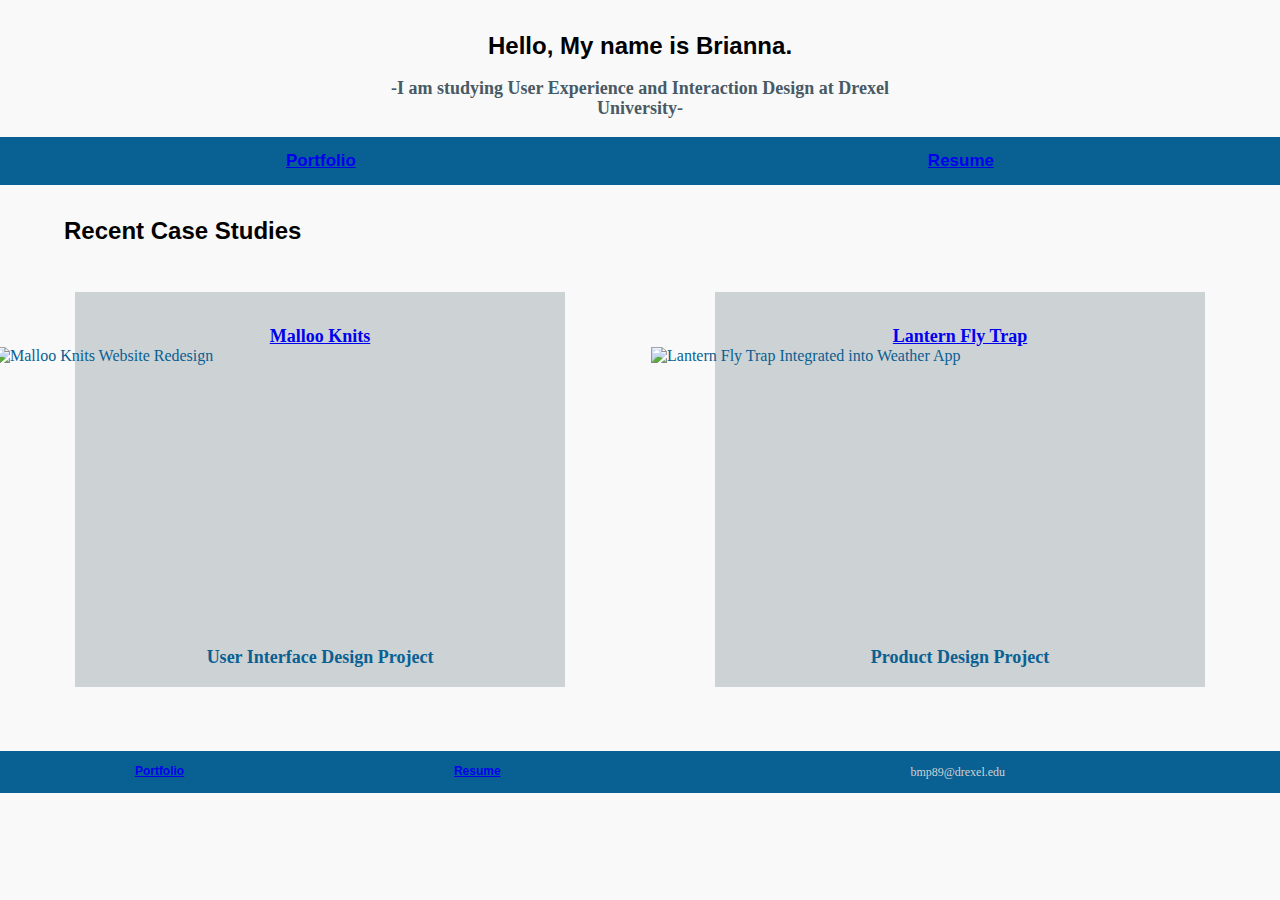
==== index.html @ 05f1cd9a "Update index.html" ====
<!DOCTYPE html>
<html lang="en">
<head>
    <meta charset="UTF-8">
    <meta http-equiv="X-UA-Compatible" content="IE=edge">
    <meta name="viewport" content="width=device-width, initial-scale=1.0">
    <link rel="stylesheet" href="css/normalize.css"/>
    <link rel="stylesheet" href="css/styles.css"/>
    <title>Index</title>
</head>
<body>
    <div class="wrapper">
        <header>
            <h1 class="name">Hello, My name is Brianna.</h1>
            <h3 class="study">-I am studying User Experience and Interaction Design at Drexel University-</h3>
        </header>
        <nav> 
            <h2 class="nav"><a href=index.html>Portfolio</a></h2> 
            <h2 class="nav"><a href=resume.html>Resume</a></h2> 
        </nav>
        <h1>Recent Case Studies</h1>
        <div class="studies">
            <article class="malloo">
                <h3 class="case"><a href=casestudy2.html>Malloo Knits</a></h3>
                <img class="screen" src="images/Mallooknits.jpg" alt="Malloo Knits Website Redesign" />
                <h3 class="project">User Interface Design Project</h3>
            </article>
            <article class="lantern">
                <h3 class="case"><a href=casestudy1.html>Lantern Fly Trap</a></h3>
                <img class="phone" src="images/Lanternflytrap.jpg" alt="Lantern Fly Trap Integrated into Weather App" />
                <h3 class="project">Product Design Project</h3>
            </article>
        </div>
        <footer>
            <h2 class="footer"><a href=index.html>Portfolio</a></h2> 
            <h2 class="footer"><a href=resume.html>Resume</a></h2>
            <p class="contact">bmp89@drexel.edu</p>
        </footer>
    </div>
</body>
</html>
---- css/styles.css ----
:root {
    --black: #000000;
    --white: #F9F9F9;
    --blue: #096092;
    --dark-grey: #485A64;
    --light-grey: #CDD2D4;
    --light-blue: #78B3BB;
}

@font-face {
    font-family: 'loraitalic';
    src: url('lora-italic-variablefont_wght-webfont.woff2') format('woff2'),
         url('lora-italic-variablefont_wght-webfont.woff') format('woff');
    font-weight: normal;
    font-style: normal;

}

@font-face {
    font-family: 'loraregular';
    src: url('lora-variablefont_wght-webfont.woff2') format('woff2'),
         url('lora-variablefont_wght-webfont.woff') format('woff');
    font-weight: normal;
    font-style: normal;

}

* {
   box-sizing: border-box;
}

body {
    align-items: center;
    background-color: var(--white);
    color: var(--black);
    display: flex;
    justify-content: center;
    }
    
header {
    text-align: center;
    max-width: 100%;
    margin-inline: 31rem;  
    }
    
h1 {
    font-family: 'epilouge', sans-serif;
    font-size: 24px;
    margin-inline: 4rem;
    margin-top: 2rem;
    }
    
h2 {
    font-family: 'aleo', 'Lucida Sans', 'Lucida Sans Regular', 'Lucida Grande', 'Lucida Sans Unicode', 'Geneva', Verdana, sans-serif;
    font-size: 20px;
    margin-inline: 1.25rem;
    }
    
h3 {
    font-family: 'loraregular', 'Times New Roman', Times, serif;
    text-align: center;
    font-size: 18px;
    }
    
p {
    font-family: 'loraregular', 'Times New Roman', Times, serif;
    font-size: 17px;
    line-height: 1.5;
    margin-inline: 10rem;
    }
    
nav {
    align-items: center;
    background-color: var(--blue);
    color: var(--light-grey);
    display: flex;
    font-size: 12px;
    justify-content: space-around;
    max-width: 100%;
    }
    
footer {
    align-items: center;
    background-color: var(--blue);
    clear: both;
    display: flex;
    font-size: 12px;
    justify-content: space-around;
    max-width: 100%;
    margin-top: 2rem;
    margin-bottom: 0;
    }
    
.case {
    color: var(--blue);
    text-align: center;
    margin-inline: auto;
    margin-bottom: 0;
    margin-top: 2rem;
    }
    
.case a:hover, .case a:visited {
    color: var(--dark-grey);
    }
    
.heading {
    margin-top: 2rem;
    margin-inline: 9rem;
    }
    
.img1 {
    display: block;
    height: 290px;
    margin-inline: auto;
    width: auto;
    }
    
.img2 {
    display: block;
    height: 750px;
    margin-inline: auto;
    margin-top: 1.75rem;
    margin-bottom: 1.25rem;
    width:auto; 
    }
    
.img3 {
    display: block;
    height: 550px;
    margin-inline: auto;
    width:auto; 
    }
    
.img4 {
    display: block;
    height: 400px;
    margin-inline: auto;
    width:auto; 
    }
    
.img5 {
    display: block;
    height: 550px;
    margin-inline: auto;
    width:auto; 
    }
    
.img6 {
    display: block;
    height: 500px;
    margin-inline: auto;
    width: auto;
    }
    
.img7 {
    display: block;
    height: 220px;
    margin-inline: auto;
    width: auto;
    }
    
.lantern {
    background-color: var(--light-grey);
    color: var(--blue);
    margin-bottom: 2rem;
    margin-top: 2rem;
    margin-inline: auto;
    padding-block: 0.1rem;
    width: 490px;
    }
    
.malloo {
    background-color: var(--light-grey);
    color: var(--blue);
    margin-bottom: 2rem;
    margin-inline: auto;
    margin-top: 2rem;
    padding-block: 0.1rem;
    width: 490px;
    }

.studies {
    display: flex;
    flex-direction: row;
    justify-content: space-around;

}
    
.phone {
    display: block;
    height: 300px;
    margin-inline: -64px;
    width:auto;
    }
    
.project {
    margin-top: 0;
    }
    
.resume {
    display: block;
    height: 1000px;
    margin-bottom: 1rem;
    margin-top: 3rem;
    margin-inline: auto;
    width: auto;
    }

.screen {
    display: block;
    height: 300px;
    margin-inline: -81px;
    width:auto; 
    }
    
.study {
    color: var(--dark-grey);
    }
    
.nav a:hover, .nav a:visited {
    color: var(--light-blue);
    }
    
.nav {
    font-size: 17px;
    color: var(--light-grey);
    }
    
.footer a:hover, .footer a:visited {
    color: var(--light-blue);
    }
    
.footer {
    font-size: 12px;
    color: var(--light-grey);
    }
    
.contact {
    font-size: 12px;
    color: var(--light-grey);
    }

.wrapper {
    max-width: 1550px;
    }

@media screen and (max-width: 1430px) {
    .wrapper {
        width: 1500px;
    }

    header {
        margin-inline: 25rem;
    }
}

@media screen and (max-width: 1280px) {
    .wrapper {
        max-width: 1300px;
    }

    header {
        margin-inline: 22rem;
    }
}

@media screen and (max-width: 1140px) {
    .wrapper {
        width: 1200px;
    }

    header {
        margin-inline: 14rem;
    }
}

@media screen and (max-width: 1024px) {
    .wrapper {
        max-width: 1100px;
    }

    header {
        margin-inline: 14rem;
    }

    .malloo, .lantern {
        width: 350px;
    }

    .phone {
        height: 250px;
        margin-inline: -84px;
    }
    
    .screen {
        height: 250px;
        margin-inline: -94px;
    }

    .resume {
        height: 850px;
    }

    .img1, .img3, .img4, .img5, .img7 {
        height: auto;
        width: 70%;
    }
    .img2 {
        height: auto;
        width: 600px;
    }
}

@media screen and (max-width: 880px) {
    .wrapper {
        width: 890px;
    }

    header {
        margin-inline: 5rem;
    }
}

@media screen and (max-width: 820px) {
    .wrapper {
        width: 920px;
    }

    header {
        margin-inline: 5rem;
    }

    .malloo, .lantern {
        width: 350px;
    }

    .resume {
        height: 750px;
    }

    .img1, .img3, .img4, .img5, .img7 {
        height: auto;
        width: 65%;
    }

    .img2 {
        height: auto;
        width: 450px;
    }

    h1 {
        margin-inline: 2rem;
    }
    
    .heading {
        margin-inline: 6rem;
    }

    p {
        margin-inline: 7rem;
    }
}

@media screen and (max-width: 640px) {
    .wrapper {
        width: 740px;
    }

    header {
        margin-inline: 5rem;
    }

    .phone {
        height: 200px;
        margin-inline: -34px;
    }
    
    .screen {
        height: 200px;
        margin-inline: -41px;
    }

    .studies {
        flex-direction: column;
    }

    .malloo, .lantern {
        width: 350px;
    }

    .resume {
        height: 500px;
    }

    .img2 {
        height: auto;
        width: 350px;
    }

    h1 {
        margin-inline: 2rem;
        font-size: 22px;
    }
    
    .heading {
        margin-inline: 4rem;
    }

    p {
        margin-inline: 5rem;
        font-size: 15px;
    }
}

@media screen and (max-width: 503px) {
    .wrapper {
        width: 510px;
    }

    header {
        margin-inline: 2rem;
    }
}

@media screen and (max-width: 430px) {
    .wrapper {
        width: 430px;
    }

    h1 {
        font-size: 20px;
        line-height: 1.8rem;
    }

    header {
        margin-inline: 2rem;
    }

    .footer {
        font-size: 10px;
        }

    .malloo, .lantern {
        width: 350px;
    }

    .resume {
        height: 450px;
    }

    .img1, .img3, .img4, .img5, .img6, .img7 {
        height: auto;
        width: 60%;
    }

    .img2 {
        height: auto;
        width: 300px;
    }

    .heading {
        margin-inline: 3.5rem;
    }

    p {
        margin-inline: 4rem;
    }
}

@media screen and (max-width: 320px) {
    .wrapper {
        width: 330px;
    }

    h1 {
        font-size: 18px;
        margin-inline: 1rem;
        margin-bottom: 0;
        margin-top: 1rem;
    }

    h2 {
        font-size: 17px;
        }
    
    .nav {
        font-size: 16px;
    }

    .study {
        font-size: 15px;
    }
        
    h3 {
        font-size: 15px;
        }
        
    p {
        font-size: 14px;
        line-height: 1.5;
        margin-inline: 2.5rem;
        }

    header {
        margin-inline: 1rem;
    }

    .footer {
        font-size: 10px;
        }

    .malloo, .lantern {
        width: 250px;
        margin-bottom: 0.5rem;
    }

    .phone {
        height: 150px;
        margin-inline: -29px;
    }
    
    .screen {
        height: 150px;
        margin-inline: -37px;
    }

    .resume {
        height: 300px;
        margin-top: 1rem;
    }

    .img1, .img3, .img4, .img5, .img7 {
        height: auto;
        width: 80%;
    }

    .img6 {
        width: 200px;
        height: auto;
    }

    .img2 {
        height: auto;
        width: 200px;
    }

    .heading {
        margin-inline: 2rem;
        margin-top: 1.5rem;
    }
}
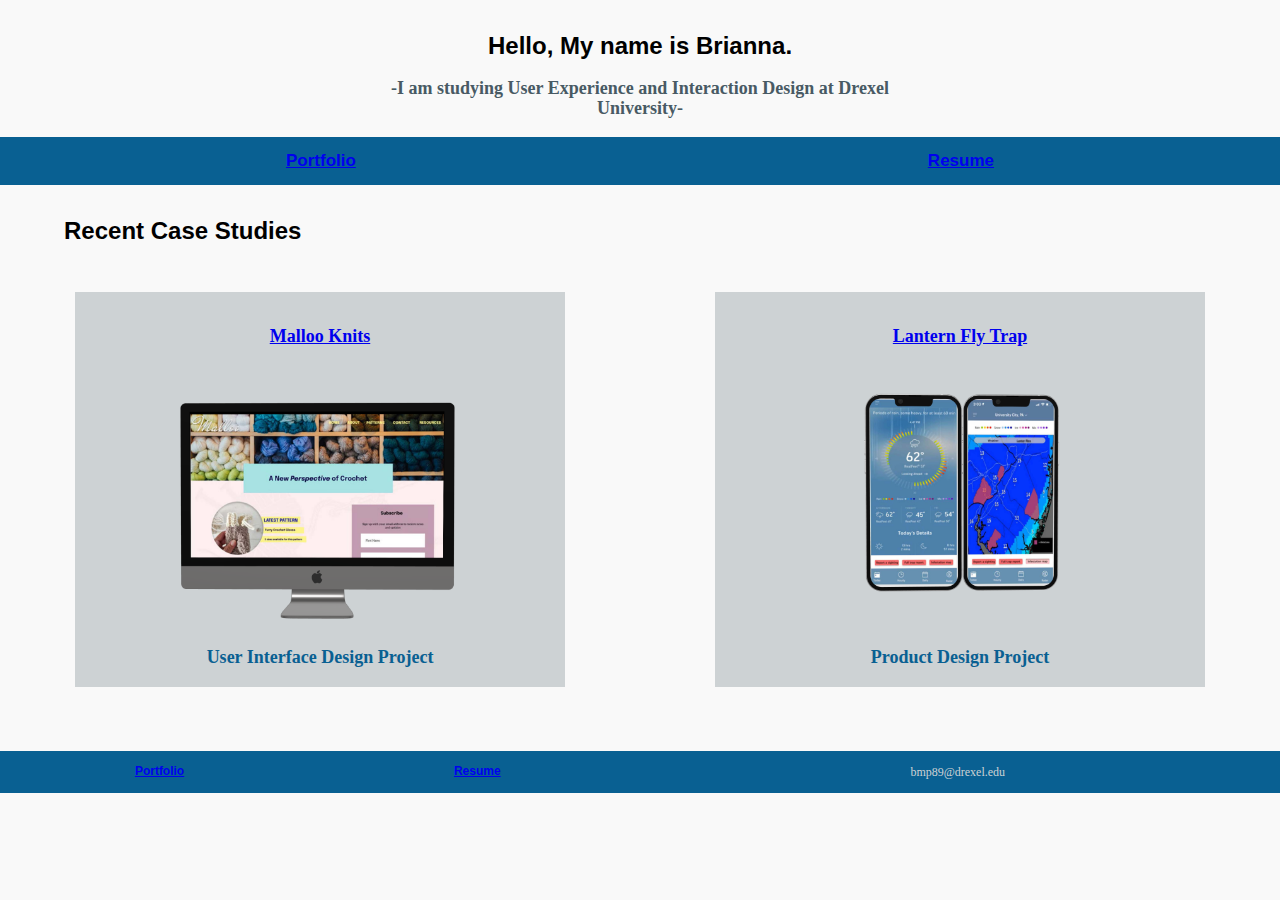
==== commit 3cd1d17c: "Fixing img issue" ====
--- a/index.html
+++ b/index.html
@@ -22,14 +22,14 @@
         <div class="studies">
             <article class="malloo">
                 <h3 class="case"><a href=casestudy2.html>Malloo Knits</a></h3>
-                <img class="screen" src="images/Mallooknits.jpg" alt="Malloo Knits Website Redesign" />
+                <img class="screen" src="Mallooknits.jpg" alt="Malloo Knits Website Redesign" />
                 <h3 class="project">User Interface Design Project</h3>
             </article>
             <article class="lantern">
                 <h3 class="case"><a href=casestudy1.html>Lantern Fly Trap</a></h3>
-                <img class="phone" src="images/Lanternflytrap.jpg" alt="Lantern Fly Trap Integrated into Weather App" />
+                <img class="phone" src="Lanternflytrap.jpg" alt="Lantern Fly Trap Integrated into Weather App" />
                 <h3 class="project">Product Design Project</h3>
-            </article>
+        </article>
         </div>
         <footer>
             <h2 class="footer"><a href=index.html>Portfolio</a></h2> 
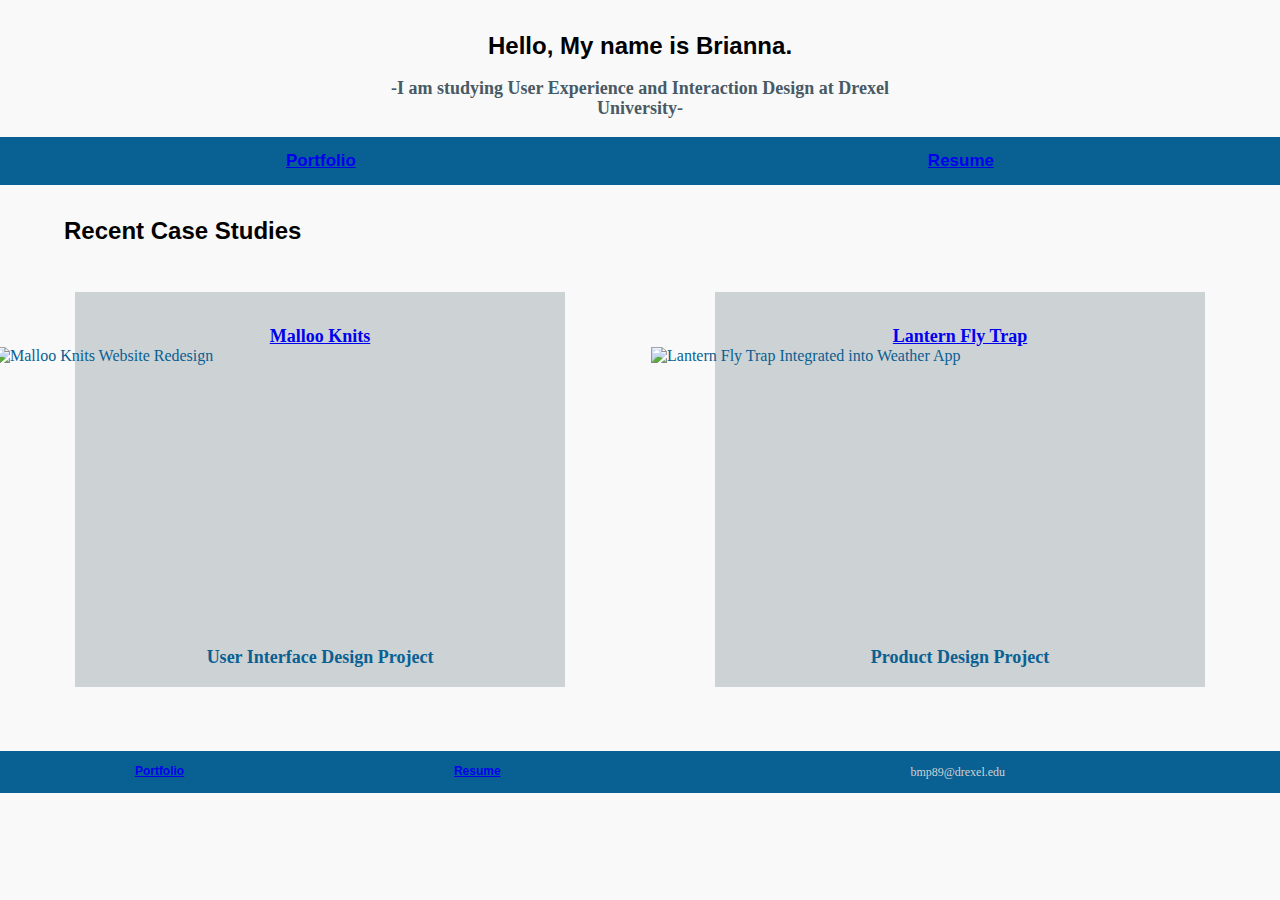
==== commit c9fe1208: "fixed img issue" ====
--- a/index.html
+++ b/index.html
@@ -22,12 +22,12 @@
         <div class="studies">
             <article class="malloo">
                 <h3 class="case"><a href=casestudy2.html>Malloo Knits</a></h3>
-                <img class="screen" src="Mallooknits.jpg" alt="Malloo Knits Website Redesign" />
+                <img class="screen" src="images/Mallooknits.jpg" alt="Malloo Knits Website Redesign">
                 <h3 class="project">User Interface Design Project</h3>
             </article>
             <article class="lantern">
                 <h3 class="case"><a href=casestudy1.html>Lantern Fly Trap</a></h3>
-                <img class="phone" src="Lanternflytrap.jpg" alt="Lantern Fly Trap Integrated into Weather App" />
+                <img class="phone" src="images/Lanternflytrap.jpg" alt="Lantern Fly Trap Integrated into Weather App">
                 <h3 class="project">Product Design Project</h3>
         </article>
         </div>
